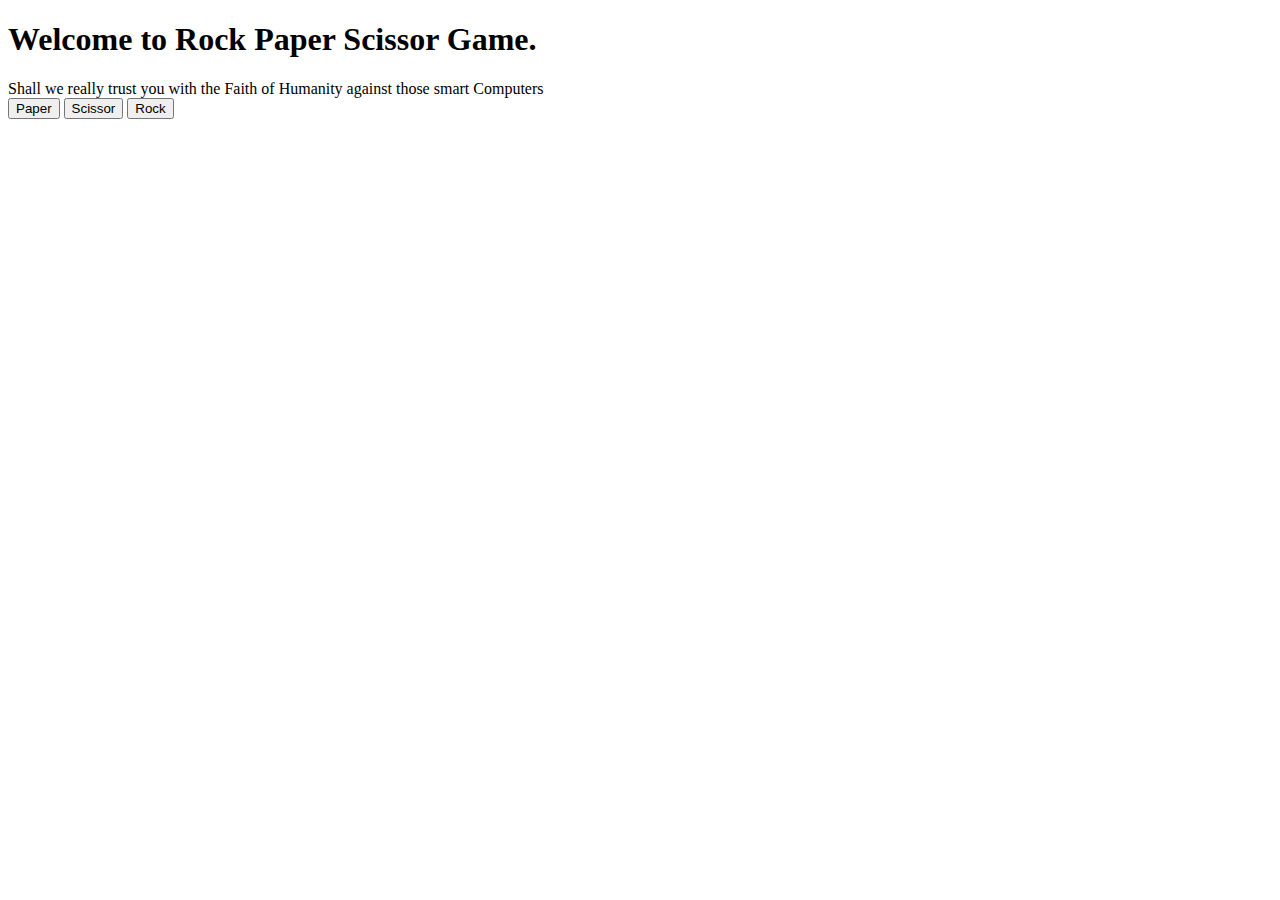
==== index.html @ b846ed22 "Rename homepage.html to index.html" ====
<!DOCTYPE html>
<html>
    <head>
        <title>Jan-Ken-Pon</title>
        <meta charset="UTF-8" lang="English">
    </head>

    <body>
        <h1>Welcome to Rock Paper Scissor Game.</h1>
        <div>Shall we really trust you with the Faith of Humanity against those smart Computers</div>
        <button id="paper">Paper</button> 
        <button id="scissor">Scissor</button>
        <button id="rock">Rock</button> 
        <div id="resultoutput"></div>
    </body>
    <script type="text/javascript" src="./javascript1.js">
            alert("This alert box was called with the onload event");
          </script>
</html>
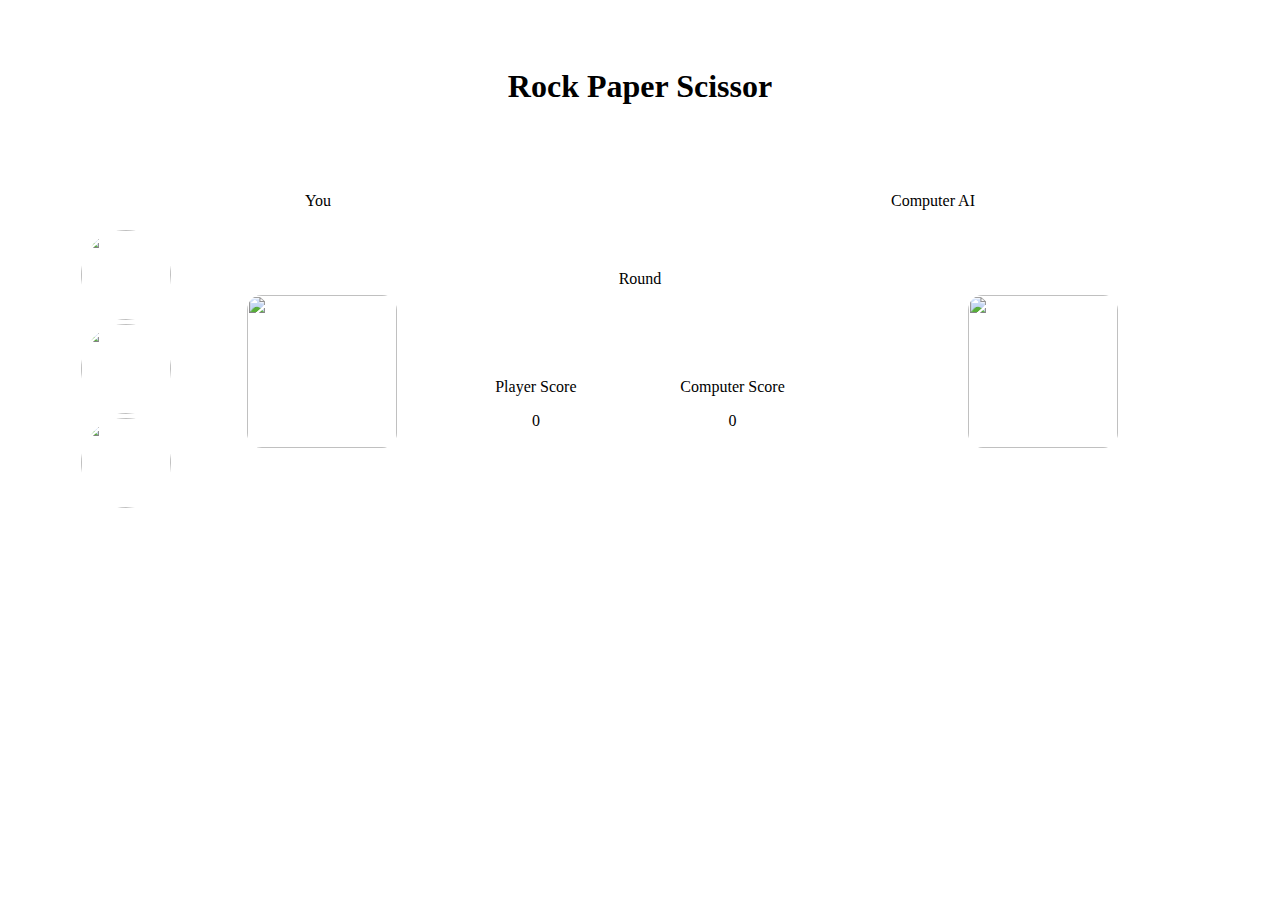
==== commit 74753c7f: "new" ====
--- a/index.html
+++ b/index.html
@@ -3,17 +3,57 @@
     <head>
         <title>Jan-Ken-Pon</title>
         <meta charset="UTF-8" lang="English">
+        <link rel="stylesheet" href="rpsstyle.css">
     </head>
 
     <body>
-        <h1>Welcome to Rock Paper Scissor Game.</h1>
-        <div>Shall we really trust you with the Faith of Humanity against those smart Computers</div>
-        <button id="paper">Paper</button> 
-        <button id="scissor">Scissor</button>
-        <button id="rock">Rock</button> 
-        <div id="resultoutput"></div>
+        <div id="head">
+            <h1>Rock Paper Scissor</h1>
+        </div>
+        <div id="body">
+            <div id="players">
+                <div id="playerName">You</div>
+                <div id="computer">Computer AI</div>
+            </div>
+            <div id="screen">
+                <div class="layout1">
+                    <div id="choices">
+                        <div class="choice"><img id="rock" src="./images/Rock.png"></div>
+                        <div class="choice"><img id="paper" src="./images/images.png"></div>
+                        <div class="choice"><img id="scissor" src="./images/Scissor.png"></div>
+                    </div>
+                    <div id="playerChoice">
+                        <img id="pChoiceimg" src="">
+                    </div>
+                </div>
+                <div class="layout2">
+                    <div class="results"id="round">
+                        <p>Round</p>
+                        <div id="roundNumber"></div>
+                    </div>
+                    <div id="scoreBoard">
+                        <div class="results">
+                            <p>Player Score</p>
+                            <div id="playerScore">0</div>
+                        </div>
+                        <div class="results">
+                            <p>Computer Score</p>
+                            <div id="computerScore">0</div>
+                        </div>
+                    </div>
+                    <div id="feedback">
+                        <div id="feedbacktext"></div>
+                    </div>
+                </div>
+                <div class="layout3">
+                    <img id="cChoiceimg" src="./images/Scissor.png">
+                </div>
+            </div>
+        </div>
+        <div id="foot"></div>
+        
     </body>
-    <script type="text/javascript" src="./javascript1.js">
-            alert("This alert box was called with the onload event");
-          </script>
-</html>
+    <script type="text/javascript" src="./javascript.js">
+        alert("This alert box was called with the onload event");
+      </script>
+</html>--- a/rpsstyle.css
+++ b/rpsstyle.css
@@ -0,0 +1,113 @@
+body,html {
+    height:100%;
+    margin:0;
+}
+/*page sections size */
+body {
+  display:flex;
+  flex-direction: column;
+}
+#head{ 
+    height:20%;
+    flex: 2,1,auto;
+    display:flex;
+    /* to align title */
+    justify-content: center;
+    align-items: center;
+}
+#body{
+    height:70%;
+    flex: 7,1,auto;
+    
+    display:flex;
+    flex-direction:column;
+    padding-left: 25px;
+    padding-right:25px;
+    padding-top:20px;
+    padding-bottom: 20px;
+}
+#foot {
+    height:10%;
+    flex: 1,1,auto;
+}
+/*-body elements */
+#players {
+    /*margin-top:20px;
+    margin-left:25px;
+    margin-right:25px;*/
+    /*align playerName &computer*/
+    display:flex;
+    justify-content: space-around;
+    align-items: center;
+}
+/*-- screen elements*/
+#screen {
+   /* margin-bottom: 20px;
+    margin-left:25px;
+    margin-right:25px;*/
+    padding:10px;
+    display:flex;
+    justify-content: space-around;
+    align-items: stretch;
+}
+.layout1,.layout2,.layout3{
+    width:33.3%;
+    padding:5px;
+    display:flex;
+    flex:1,1,auto;
+}
+/*---layout1*/
+.layout1{
+    justify-content: space-around;
+}
+#choices {
+    padding:5px;
+    display:flex;
+    flex-direction: column;
+}
+#rock,#paper,#scissor{ /*img*/
+    border-radius: 50%;
+    width: 90px;
+    height:90px;
+}
+#playerChoice{
+    display: flex;
+    justify-content: center;
+    align-items: center;
+}
+#pChoiceimg,#cChoiceimg{ /*img*/
+    width:150px ;
+    height:153px;/*not auto cause imgs are diff size*/
+    border-radius: 10%;
+}
+/*--layout2*/
+.layout2{
+    flex-direction: column;
+    justify-content: space-around;
+}
+.results{
+    display: flex;
+    flex-direction: column;
+    justify-content: center;
+    align-items: center;
+}
+#scoreBoard {
+    display:flex;
+    justify-content: space-around;
+    align-items: center;
+}
+#feedback{
+    display:flex;
+    justify-content: center;
+    align-items: center;
+}
+#feedbacktext{
+    text-align: center;
+}
+/*--layout3*/
+.layout3 {
+    justify-content: center;
+    align-items: center;
+}/* computer choice 
+img (#cChoiceimg)is in line 78*/
+
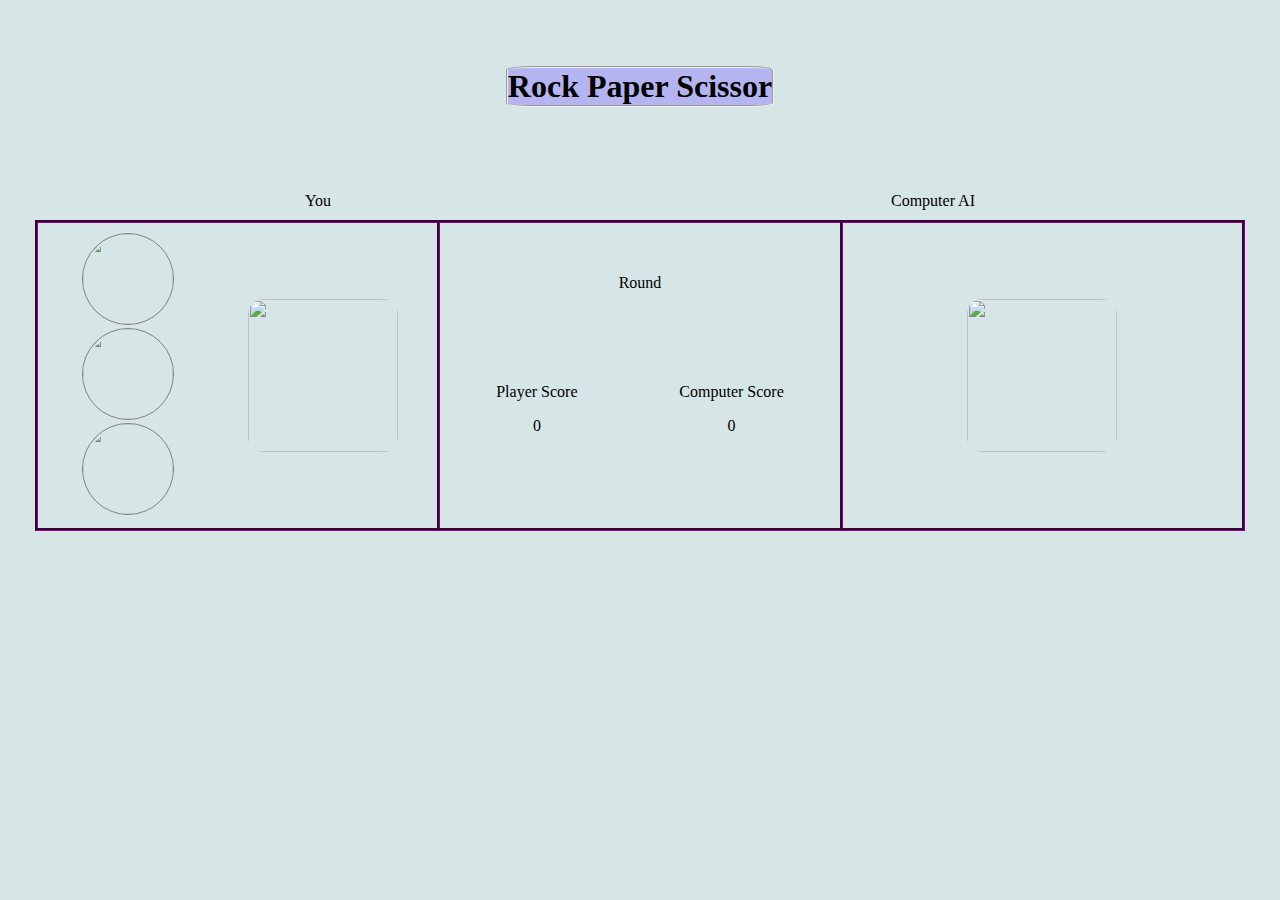
==== commit d50d350e: "added some styling for background ,etc.." ====
--- a/index.html
+++ b/index.html
@@ -1,9 +1,11 @@
 <!DOCTYPE html>
-<html>
+ <html>
     <head>
         <title>Jan-Ken-Pon</title>
         <meta charset="UTF-8" lang="English">
-        <link rel="stylesheet" href="rpsstyle.css">
+
+        <link  defer rel="stylesheet" href="rpsstyle.css">
+       
     </head>
 
     <body>
@@ -56,4 +58,5 @@
     <script type="text/javascript" src="./javascript.js">
         alert("This alert box was called with the onload event");
       </script>
-</html>+</html>
+
--- a/rpsstyle.css
+++ b/rpsstyle.css
@@ -2,10 +2,13 @@
     height:100%;
     margin:0;
 }
+
 /*page sections size */
 body {
+    background-color: rgb(214, 229, 230);
   display:flex;
   flex-direction: column;
+  
 }
 #head{ 
     height:20%;
@@ -16,6 +19,7 @@
     align-items: center;
 }
 #body{
+    
     height:70%;
     flex: 7,1,auto;
     
@@ -30,11 +34,17 @@
     height:10%;
     flex: 1,1,auto;
 }
+/*Head element*/
+h1{
+    background: #b3b4f0;
+font-family: Times New Roman;
+border-radius: 10%;
+border-width: 2px;
+border-style: groove;
+}
 /*-body elements */
 #players {
-    /*margin-top:20px;
-    margin-left:25px;
-    margin-right:25px;*/
+    
     /*align playerName &computer*/
     display:flex;
     justify-content: space-around;
@@ -42,23 +52,27 @@
 }
 /*-- screen elements*/
 #screen {
-   /* margin-bottom: 20px;
-    margin-left:25px;
-    margin-right:25px;*/
+   
     padding:10px;
     display:flex;
     justify-content: space-around;
     align-items: stretch;
+    
 }
 .layout1,.layout2,.layout3{
     width:33.3%;
     padding:5px;
     display:flex;
     flex:1,1,auto;
+    min-width:300px;
+    border-width:3px;
+    border-style:groove;
+    border-color: darkmagenta;
 }
 /*---layout1*/
 .layout1{
     justify-content: space-around;
+    border-right-width: 0px;
 }
 #choices {
     padding:5px;
@@ -69,7 +83,13 @@
     border-radius: 50%;
     width: 90px;
     height:90px;
+    transition: all .3s ease;
+    border-style:solid;
+    border-width: 1px;
+    border-color:grey;
+    cursor: pointer;
 }
+
 #playerChoice{
     display: flex;
     justify-content: center;
@@ -84,6 +104,7 @@
 .layout2{
     flex-direction: column;
     justify-content: space-around;
+    border-right-width: 0px;
 }
 .results{
     display: flex;
@@ -110,4 +131,17 @@
     align-items: center;
 }/* computer choice 
 img (#cChoiceimg)is in line 78*/
-
+/* Interactive effects */
+.popup{
+    transform: scale(1.5, 1.5) rotate(1turn);
+    border-color: #ff0000;
+    box-shadow: 0 0 1rem #48ff00;
+}
+.winner{
+    border-color: black;
+    box-shadow: 0 0 1rem green
+}
+.loser{
+    border-color:darkred;
+    box-shadow:0 0 1rem #e60000
+}